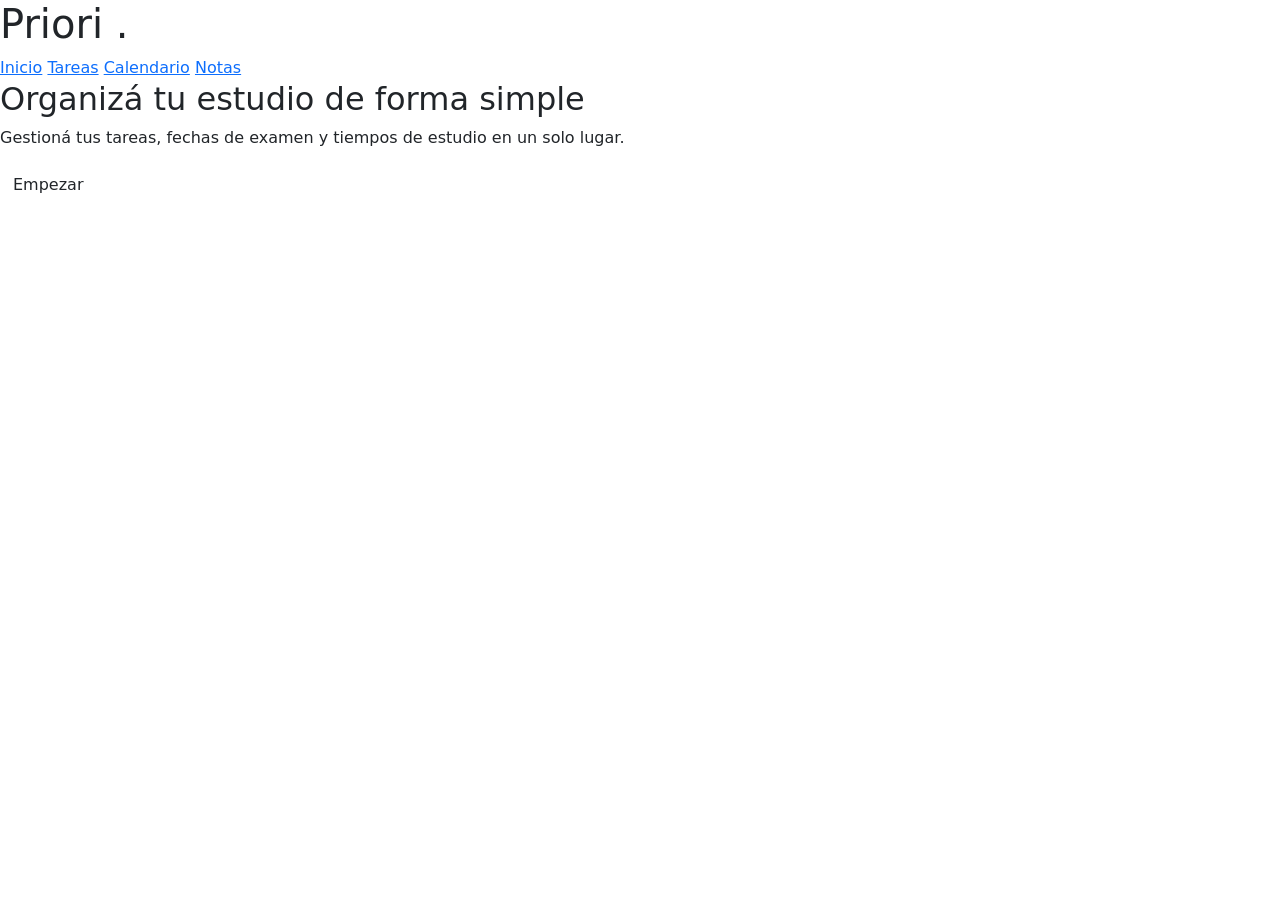
==== index.html @ ac9fe242 "Add files via upload" ====
<!DOCTYPE html>
<html lang="en">
<head>
    <meta charset="UTF-8">
    <meta name="viewport" content="width=device-width, initial-scale=1.0">
    <title>Priori.</title>

    <link href="https://cdn.jsdelivr.net/npm/bootstrap@5.3.7/dist/css/bootstrap.min.css" rel="stylesheet">
    <link rel="stylesheet" href="style.css">
</head>
<body>

    <header class="top-header">
        <div class="logo">
            <h1>Priori <span>.</span></h1>
        </div>

        <nav class="navbar-priori">
            <div class="nav-inner">
                <a href="index.html" class="active">Inicio</a>
                <a href="">Tareas</a>
                <a href="">Calendario</a>
                <a href="">Notas</a>
            </div>
        </nav>
    </header>

    <main>
        <section id="Inicio" class="pantalla Inicio">
            <h2>Organizá tu estudio de forma simple</h2>
            <p>Gestioná tus tareas, fechas de examen y tiempos de estudio en un solo lugar.</p>
            <button class="btn boton-priori">Empezar</button>
        </section>
    </main>

     <script src="https://cdn.jsdelivr.net/npm/bootstrap@5.3.8/dist/js/bootstrap.bundle.min.js" integrity="sha384-FKyoEForCGlyvwx9Hj09JcYn3nv7wiPVlz7YYwJrWVcXK/BmnVDxM+D2scQbITxI" crossorigin="anonymous"></script>
</body>
</html>
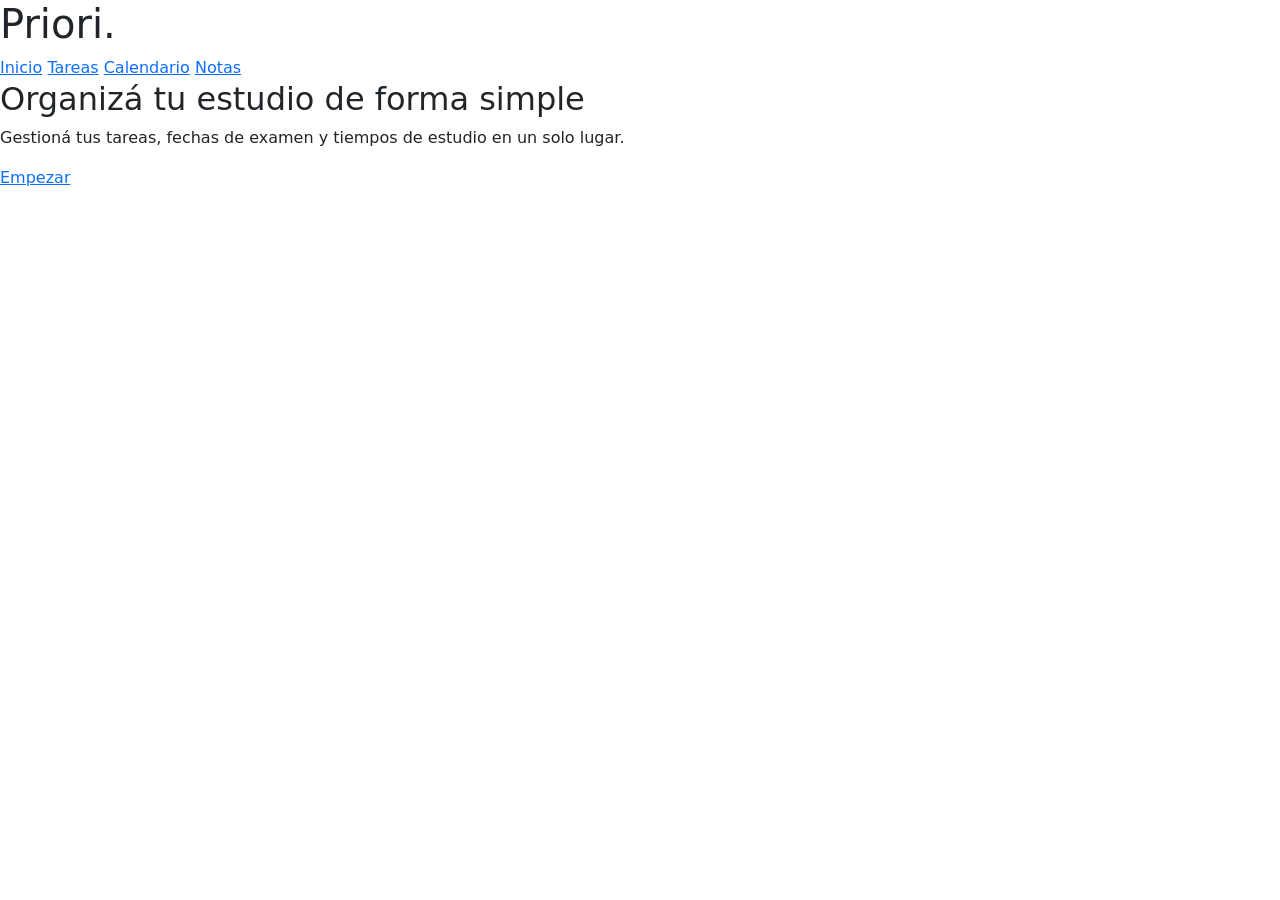
==== commit 19291236: "Actualización de Index" ====
--- a/index.html
+++ b/index.html
@@ -6,33 +6,35 @@
     <title>Priori.</title>
 
     <link href="https://cdn.jsdelivr.net/npm/bootstrap@5.3.7/dist/css/bootstrap.min.css" rel="stylesheet">
-    <link rel="stylesheet" href="style.css">
+    <link rel="stylesheet" href="css/style.css">
 </head>
 <body>
 
-    <header class="top-header">
-        <div class="logo">
-            <h1>Priori <span>.</span></h1>
+   <header class="top-header">
+    <div class="logo">
+        <h1>Priori<span>.</span></h1>
+    </div>
+        
+    <nav class="navbar-priori">
+        <div class="nav-inner">
+            <a href="index.html" class="active">Inicio</a>
+            <a href="tareas.html">Tareas</a>
+            <a href="calendario.html">Calendario</a>
+            <a href="notas.html">Notas</a>
         </div>
+    </nav>
+</header>
 
-        <nav class="navbar-priori">
-            <div class="nav-inner">
-                <a href="index.html" class="active">Inicio</a>
-                <a href="">Tareas</a>
-                <a href="">Calendario</a>
-                <a href="">Notas</a>
-            </div>
-        </nav>
-    </header>
+<main class="inicio">
+      <h2>Organizá tu estudio de forma simple</h2>
 
-    <main>
-        <section id="Inicio" class="pantalla Inicio">
-            <h2>Organizá tu estudio de forma simple</h2>
-            <p>Gestioná tus tareas, fechas de examen y tiempos de estudio en un solo lugar.</p>
-            <button class="btn boton-priori">Empezar</button>
-        </section>
-    </main>
+      <p class="texto-inicio">
+        Gestioná tus tareas, fechas de examen y tiempos de estudio en un solo lugar.
+      </p>
+      
+  <a href="tareas.html" class="boton-priori">Empezar</a>    
+</main>
 
-     <script src="https://cdn.jsdelivr.net/npm/bootstrap@5.3.8/dist/js/bootstrap.bundle.min.js" integrity="sha384-FKyoEForCGlyvwx9Hj09JcYn3nv7wiPVlz7YYwJrWVcXK/BmnVDxM+D2scQbITxI" crossorigin="anonymous"></script>
+<script src="https://cdn.jsdelivr.net/npm/bootstrap@5.3.8/dist/js/bootstrap.bundle.min.js" integrity="sha384-FKyoEForCGlyvwx9Hj09JcYn3nv7wiPVlz7YYwJrWVcXK/BmnVDxM+D2scQbITxI" crossorigin="anonymous"></script>
 </body>
-</html>+</html>
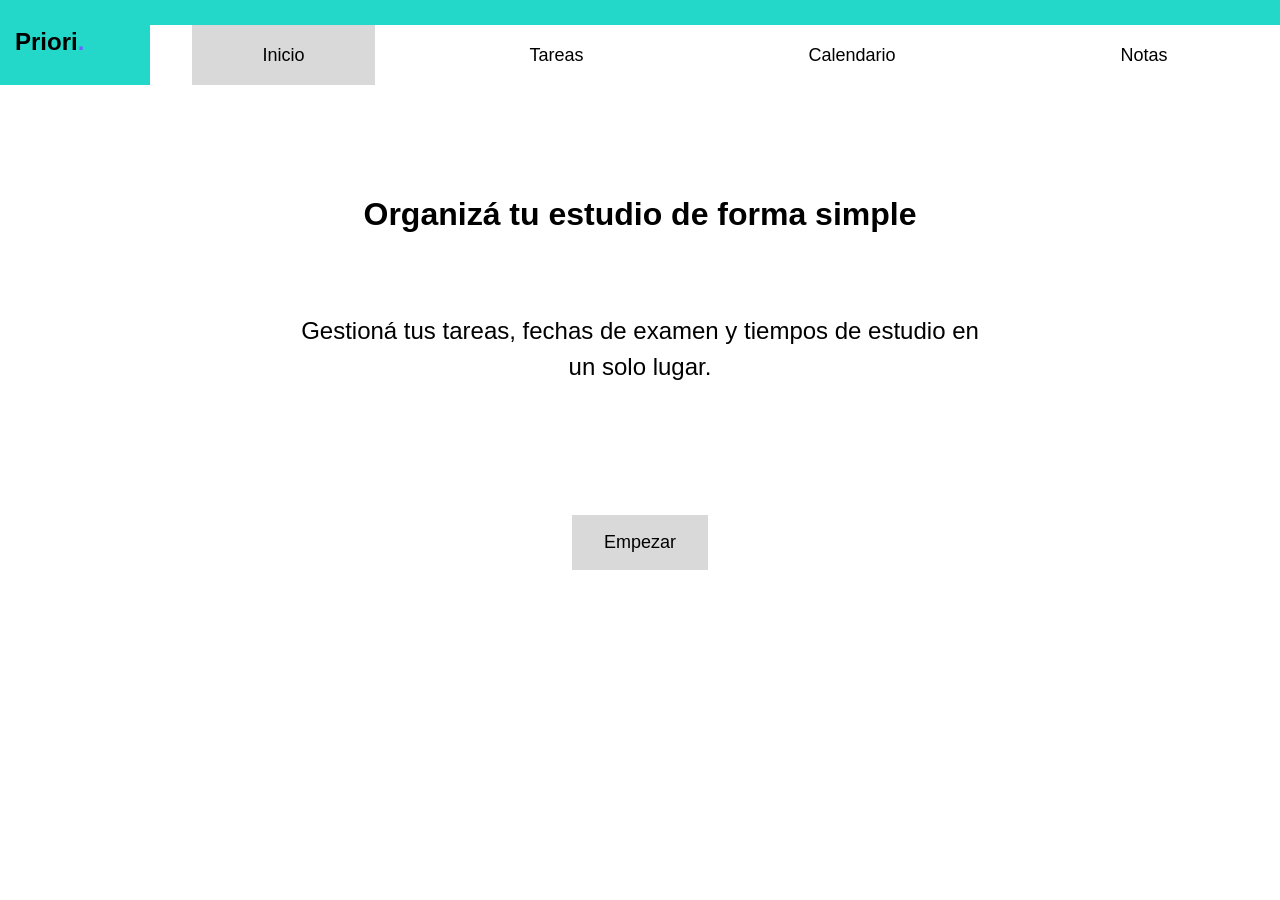
==== commit 762991fe: "Actualizacion del link a CSS index pt.2" ====
--- a/index.html
+++ b/index.html
@@ -6,7 +6,7 @@
     <title>Priori.</title>
 
     <link href="https://cdn.jsdelivr.net/npm/bootstrap@5.3.7/dist/css/bootstrap.min.css" rel="stylesheet">
-    <link rel="stylesheet" href="css/style.css">
+    <link rel="stylesheet" href="CSS/style.css">
 </head>
 <body>
 
--- a/CSS/style.css
+++ b/CSS/style.css
@@ -0,0 +1,378 @@
+* {
+  box-sizing: border-box;
+}
+
+body {
+  margin: 0;
+  font-family: Arial, sans-serif;
+  color: black;
+  background-color: white;
+  overflow-x: hidden;
+}
+
+
+
+.top-header {
+    display: flex;
+    width: 100%;
+    height: 85px;
+    background-color: #23d8c8;
+}
+
+.logo {
+    width: 150px;
+    background-color: #23d8c8;
+    display: flex;
+    align-items: center;
+    padding-left: 15px;
+}
+
+.logo h1 {
+  margin: 0;
+  font-size: 24px;
+  font-weight: bold;
+}
+
+.logo span {
+  color: #6c63ff;
+}
+
+.navbar-priori {
+    flex: 1;
+    background-color: #23d8c8;
+    display: flex;
+    align-items: flex-end;
+}
+
+.nav-inner {
+    background-color: white;
+    width: 100%;
+    height: 60px;
+    display: flex;
+    justify-content: space-around;
+    align-items: stretch;
+}
+
+.nav-inner a {
+  color: black;
+  text-decoration: none;
+  font-size: 18px;
+  font-weight: 500;
+  padding: 18px 70px;
+  display: flex;
+  align-items: center;
+}
+
+.nav-inner a.active {
+  background-color: #d9d9d9;
+}
+
+
+.boton-priori {
+  background-color: #d9d9d9;
+  color: black;
+  border: none;
+  text-decoration: none;
+  display: inline-block;
+  padding: 14px 32px;
+  font-size: 18px;
+}
+
+.boton-priori:hover {
+  background-color: #cfcfcf;
+  color: black;
+}
+
+.boton-chico {
+  font-size: 14px;
+  padding: 10px 40px;
+}
+
+.boton-agregar {
+    margin-top: 35px;
+    font-size: 14px;
+    padding: 12px 18px;
+}
+
+.boton-nota {
+  margin-top: 35px;
+}
+
+
+
+.inicio {
+  text-align: center;
+  padding-top: 110px;
+}
+
+.inicio h2 {
+  font-size: 32px;
+  font-weight: bold;
+}
+
+.texto-inicio {
+  font-size: 24px;
+  max-width: 700px;
+  margin: 80px auto 130px;
+}
+
+
+
+.pagina-tareas {
+  text-align: center;
+  padding-top: 45px;
+}
+
+.pagina-tareas h2 {
+  font-size: 30px;
+  font-weight: bold;
+}
+
+.pagina-tareas > p {
+  font-size: 20px;
+  margin-bottom: 25px;
+}
+
+.tareas-contenedor {
+    margin-top: 60px;
+    padding-left: 20px;
+    padding-right: 20px;
+    overflow-x: hidden;
+}
+
+.tarjeta-gris {
+  background-color: #d9d9d9;
+  padding: 20px;
+  min-height: 230px;
+}
+
+.tarjeta-blanca {
+  background-color: white;
+  min-height: 190px;
+  padding: 20px;
+  text-align: left;
+}
+
+.tarjeta-blanca h3 {
+  font-size: 22px;
+  margin-bottom: 10px;
+}
+
+.tarjeta-blanca p {
+  font-size: 18px;
+  margin-bottom: 8px;
+}
+
+
+
+.pagina-calendario {
+  padding-top: 60px;
+}
+
+.calendario-layout {
+  display: flex;
+  justify-content: center;
+  align-items: flex-start;
+  gap: 40px;
+}
+
+.calendario-box {
+  background-color: #d9d9d9;
+  width: 620px;
+  padding: 10px 18px 35px;
+}
+
+.mes {
+  display: flex;
+  justify-content: center;
+  align-items: center;
+  gap: 45px;
+  margin-bottom: 20px;
+}
+
+.mes h2 {
+  font-size: 22px;
+  margin: 0;
+}
+
+.mes span {
+  font-size: 32px;
+}
+
+.grilla-calendario {
+  display: grid;
+  grid-template-columns: repeat(7, 1fr);
+  gap: 8px;
+}
+
+.grilla-calendario div {
+  background-color: white;
+  height: 70px;
+}
+
+
+
+
+.pagina-notas {
+  padding: 45px 30px;
+}
+
+.notas-titulo {
+  display: flex;
+  align-items: flex-start;
+  gap: 180px;
+}
+
+.notas-titulo h2 {
+  font-size: 28px;
+  font-weight: bold;
+}
+
+.notas-titulo p {
+  font-size: 18px;
+  margin-left: 55px;
+  margin-top: 25px;
+}
+
+.notas-box {
+  background-color: #d9d9d9;
+  width: 620px;
+  padding: 25px;
+  margin-top: 25px;
+}
+
+.nota {
+  background-color: white;
+  padding: 16px;
+  font-size: 18px;
+  margin-bottom: 22px;
+}
+
+
+
+@media (max-width: 768px) {
+
+  .top-header {
+    flex-direction: column;
+    height: auto;
+  }
+
+  .logo {
+    width: 100%;
+    height: 68px;
+    justify-content: center;
+    padding-left: 0;
+    background-color: #23d8c8;
+  }
+
+  .logo h1 {
+    font-size: 32px;
+  }
+
+  .navbar-priori {
+    padding-top: 0;
+    background-color: white;
+  }
+
+  .nav-inner {
+    height: 42px;
+  }
+
+  .nav-inner a {
+    font-size: 14px;
+    padding: 12px 18px;
+  }
+
+  .inicio {
+    padding: 60px 10px;
+  }
+
+  .inicio h2 {
+    font-size: 22px;
+  }
+
+  .texto-inicio {
+    font-size: 16px;
+    margin: 80px auto 150px;
+  }
+
+  .pagina-tareas {
+    padding: 45px 5px;
+  }
+
+  .pagina-tareas h2 {
+    font-size: 22px;
+  }
+
+  .pagina-tareas > p {
+    font-size: 14px;
+  }
+
+  .tareas-contenedor {
+    margin-top: 35px;
+  }
+
+  .tarjeta-gris {
+    min-height: auto;
+    padding: 10px;
+  }
+
+  .tarjeta-blanca {
+    min-height: 110px;
+    text-align: center;
+  }
+
+  .tarjeta-blanca h3 {
+    font-size: 18px;
+  }
+
+  .tarjeta-blanca p {
+    font-size: 15px;
+  }
+
+  .calendario-layout {
+    flex-direction: column;
+    align-items: center;
+    gap: 130px;
+  }
+
+  .calendario-box {
+    width: 92%;
+    padding: 12px;
+  }
+
+  .grilla-calendario div {
+    height: 38px;
+  }
+
+  .mes {
+    gap: 35px;
+  }
+
+  .mes h2 {
+    font-size: 20px;
+  }
+
+  .pagina-notas {
+    padding: 45px 5px;
+  }
+
+  .notas-titulo {
+    display: block;
+  }
+
+  .notas-titulo p {
+    margin-left: 0;
+    font-size: 14px;
+  }
+
+  .notas-box {
+    width: 100%;
+    padding: 10px;
+  }
+
+  .nota {
+    font-size: 14px;
+    padding: 14px;
+  }
+}
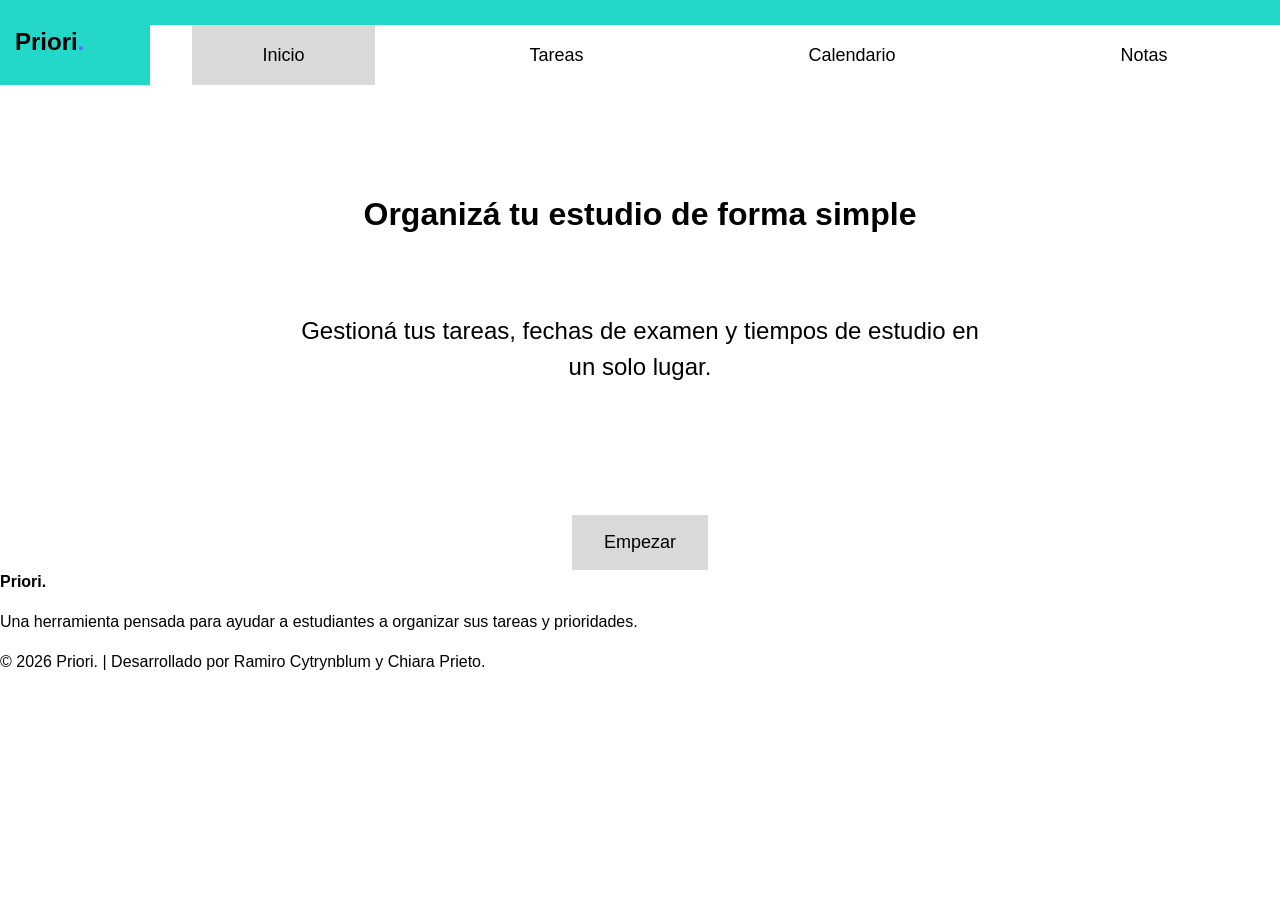
==== commit 726453ef: "Agregamos el footer Added footer section with credits and description." ====
--- a/index.html
+++ b/index.html
@@ -31,10 +31,22 @@
       <p class="texto-inicio">
         Gestioná tus tareas, fechas de examen y tiempos de estudio en un solo lugar.
       </p>
-      
+    
   <a href="tareas.html" class="boton-priori">Empezar</a>    
 </main>
 
+    <footer>
+    <p><strong>Priori.</strong></p>
+
+    <p>
+        Una herramienta pensada para ayudar a estudiantes a organizar sus tareas y prioridades.
+    </p>
+
+    <p class="footer-creditos">
+        © 2026 Priori. | Desarrollado por Ramiro Cytrynblum y Chiara Prieto.
+    </p>
+</footer>
+    
 <script src="https://cdn.jsdelivr.net/npm/bootstrap@5.3.8/dist/js/bootstrap.bundle.min.js" integrity="sha384-FKyoEForCGlyvwx9Hj09JcYn3nv7wiPVlz7YYwJrWVcXK/BmnVDxM+D2scQbITxI" crossorigin="anonymous"></script>
 </body>
 </html>
--- a/CSS/style.css
+++ b/CSS/style.css
@@ -68,6 +68,7 @@
 }
 
 
+
 .boton-priori {
   background-color: #d9d9d9;
   color: black;
@@ -199,18 +200,109 @@
   font-size: 32px;
 }
 
+.dias-semana{
+  display: grid;
+  grid-template-columns: repeat(7, 1fr);
+  margin-bottom: 8px;
+}
+
+.dias-semana div{
+text-align: center;
+font-weight: bold;
+padding: 12px 0;
+font-size: 16px;
+}
+
 .grilla-calendario {
   display: grid;
   grid-template-columns: repeat(7, 1fr);
   gap: 8px;
 }
 
-.grilla-calendario div {
+.dia{
   background-color: white;
   height: 70px;
-}
-
-
+  position: relative;
+  padding: 6px;
+  text-align: left;
+  font-size: 14px;
+}
+
+.otro-mes{
+  color: #999;
+}
+
+.actual{
+  position: relative;
+}
+
+.actual::after{
+  content: "";
+  width: 28px;
+  height: 28px;
+  border: 2px solid black;
+  border-radius: 50%;
+  position: absolute;
+  top: 4px;
+  left: 4px;
+}
+
+.dia span{
+  display: block;
+  font-size: 10px;
+  margin-top: 12px;
+}
+
+.evento.estudio span{
+  border-left: 6px solid #20ff20;
+  padding-left: 4px;
+}
+
+.evento.tarea span{
+  border-left: 6px solid yellow;
+  padding-left: 4px;
+}
+
+.evento.examen span{
+border-left: 6px solid red;
+padding-left: 4px;
+}
+
+.leyenda{
+  display: flex;
+  flex-direction: column;
+  gap: 12px;
+  margin-top: 130px;
+  min-width: 120px;
+}
+
+.leyenda p {
+  margin: 0;
+  font-size: 16px;
+  text-align: left;
+  display: flex;
+  align-items: center;
+  gap: 8px;
+}
+
+.color {
+  display: inline-block;
+  width: 14px;
+  height: 14px;
+  flex-shrink: 0;
+}
+
+.estudio-color{
+  background-color: #20ff20;
+}
+
+.tarea-color{
+  background-color: yellow;
+}
+
+.examen-color{
+  background-color: red;
+}
 
 
 .pagina-notas {
@@ -376,3 +468,53 @@
     padding: 14px;
   }
 }
+
+
+
+.pagina-formulario {
+    min-height: 650px;
+    display: flex;
+    justify-content: center;
+    align-items: flex-start;
+    padding-top: 60px;
+}
+
+.formulario-box {
+    background-color: #d9d9d9;
+    width: 520px;
+    padding: 30px;
+}
+
+.formulario-box h2 {
+    text-align: center;
+    margin-bottom: 30px;
+    font-weight: bold;
+}
+
+.formulario-box label {
+    display: block;
+    margin-top: 18px;
+    margin-bottom: 8px;
+    font-size: 16px;
+}
+
+.formulario-box input,
+.formulario-box select,
+.formulario-box textarea {
+    width: 100%;
+    border: none;
+    background-color: white;
+    padding: 12px;
+    font-size: 15px;
+}
+
+.formulario-box textarea {
+    height: 140px;
+    resize: none;
+}
+
+.formulario-box .boton-priori {
+    margin-top: 25px;
+    text-align: center;
+    background-color: white;
+}
